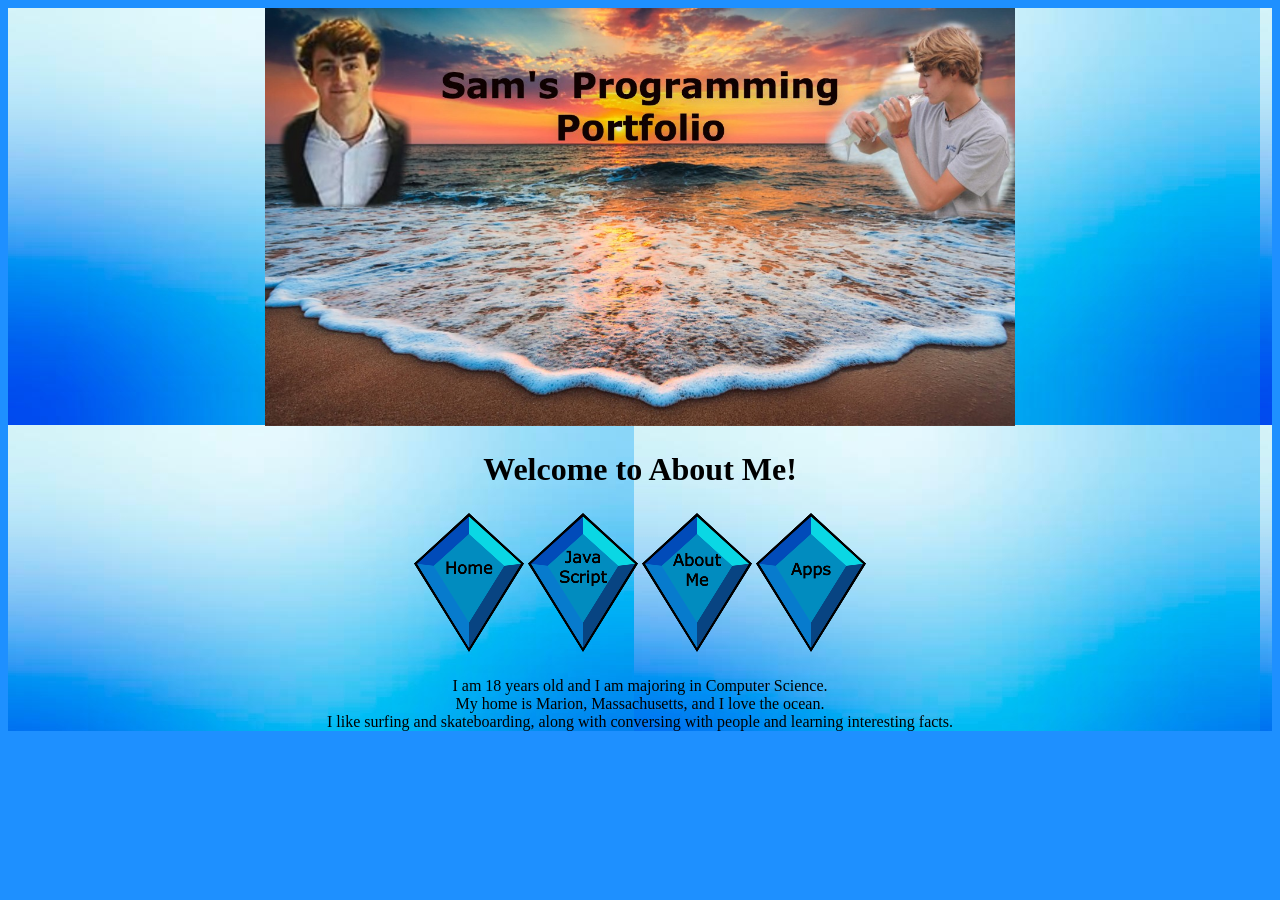
==== about.html @ c41e4c81 "Update about.html" ====
<!DOCTYPE html>
<html>
    <head>
        <meta charset="utf-8">
        <title>About</title>
        <link rel="stylesheet" href="sam.css">

    </head>
<center>

    <body>
        <div style="background-image: url('background3.jpeg');">
        <img src="background2.jpg" width="750px"> 
        <h1>Welcome to About Me!</h1>
        <table>
            <thead>
                <tr>
                    <th><a href="https://sgryska21.github.io/index.html"><img src="ActualHomeButton.png"></th></a>
                    <th><a href="https://sgryska21.github.io/javascript.html"><img src="ActualJavaScriptButton.png"></th></a>
                    <th><a href="https://sgryska21.github.io/about.html"><img src="ActualAboutMeButton.png"></th></a>
                    <th><a href="https://sgryska21.github.io/apps.html"><img src="AppsButton.png"></th></a>
                </tr>
            </thead>
            <tbody>
                <tr>
                    
                </tr>
                
                
            </tbody>
        </table>
      <p>
        I am 18 years old and I am majoring in Computer Science.
        <br>
        My home is Marion, Massachusetts, and I love the ocean.
        <br>
        I like surfing and skateboarding, along with conversing with people and learning interesting facts.
      </p>
            
</center>

    </body>
</html>
---- sam.css ----
body {
  background-color: dodgerblue;
}
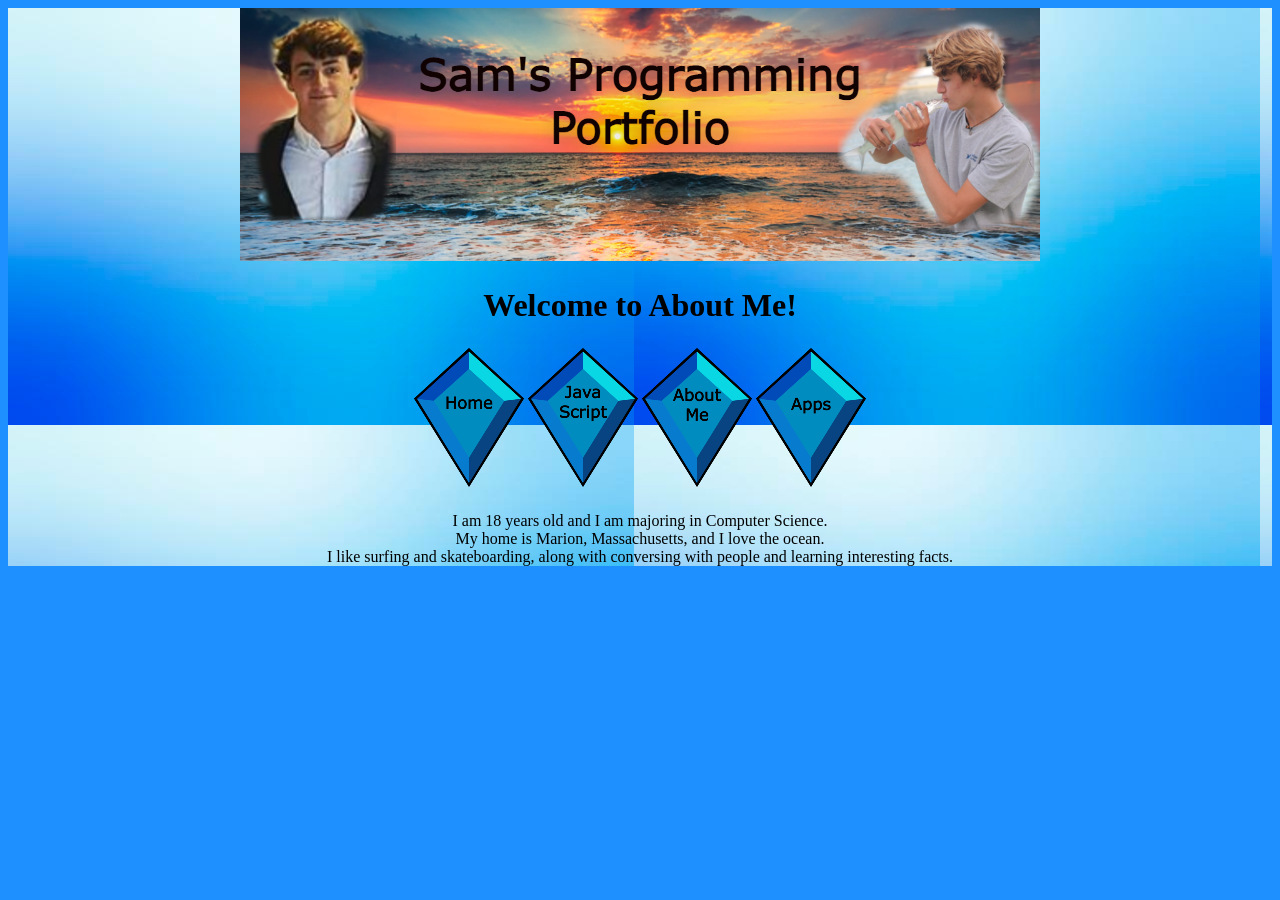
==== commit e94a8abe: "Update about.html" ====
--- a/about.html
+++ b/about.html
@@ -10,7 +10,7 @@
 
     <body>
         <div style="background-image: url('background3.jpeg');">
-        <img src="background2.jpg" width="750px"> 
+        <img src="banner.png" width="800px"> 
         <h1>Welcome to About Me!</h1>
         <table>
             <thead>
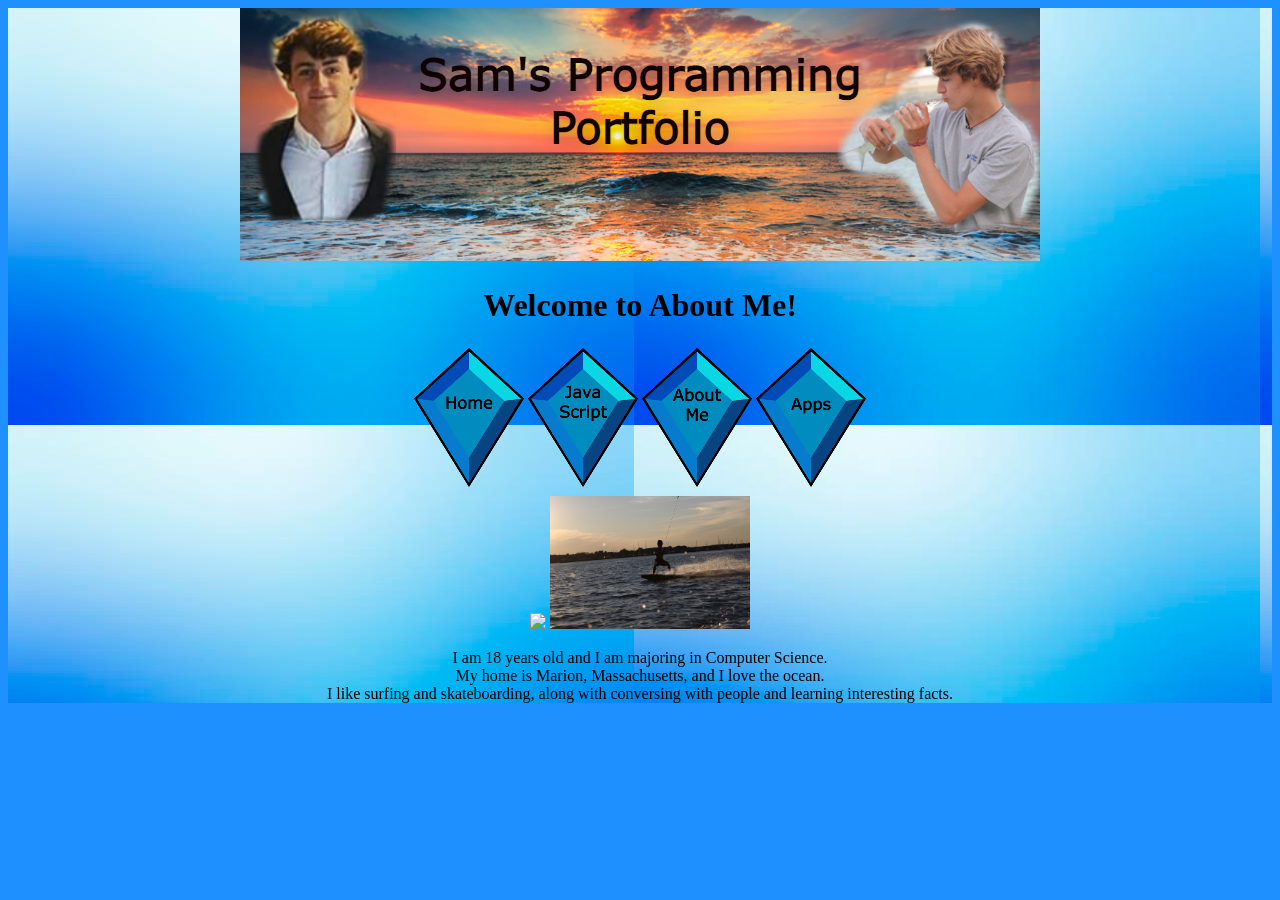
==== commit 849dc2ab: "Update about.html" ====
--- a/about.html
+++ b/about.html
@@ -29,6 +29,9 @@
                 
             </tbody>
         </table>
+      <img src="Mahi on the Line" width="200px" float="right">
+      <img src="DigDeep.jpg" width="200px float="left">
+
       <p>
         I am 18 years old and I am majoring in Computer Science.
         <br>
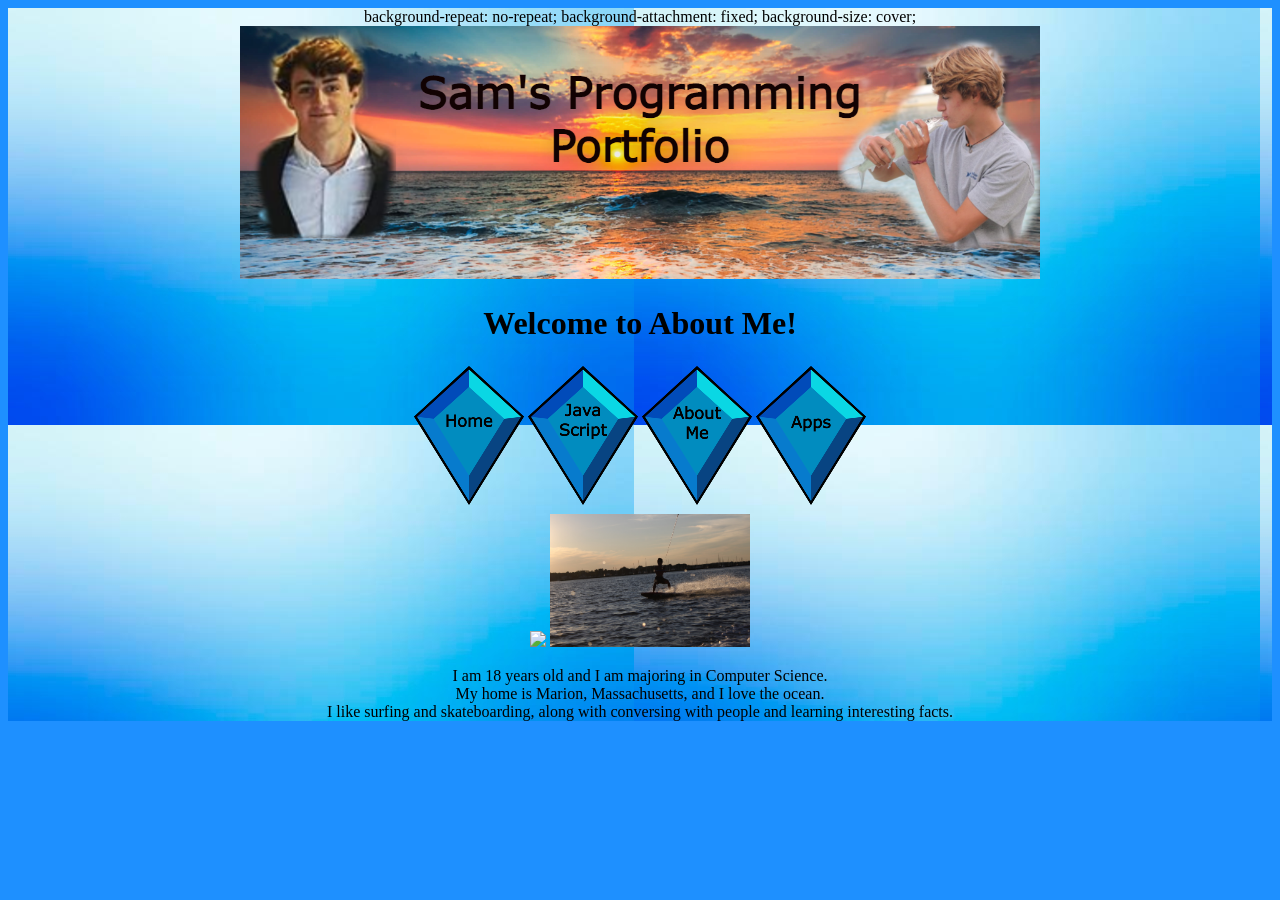
==== commit 3c1afb62: "Update about.html" ====
--- a/about.html
+++ b/about.html
@@ -4,12 +4,24 @@
         <meta charset="utf-8">
         <title>About</title>
         <link rel="stylesheet" href="sam.css">
+        <style>
+            body {
+            background-image:url("background3.jpeg")
+            background-repeat: no-repeat;
+            background-attachment: fixed;
+            background-size: cover;
+            }
+        </style>
+                
 
     </head>
 <center>
 
     <body>
         <div style="background-image: url('background3.jpeg');">
+            background-repeat: no-repeat;
+            background-attachment: fixed;
+            background-size: cover;
         <img src="banner.png" width="800px"> 
         <h1>Welcome to About Me!</h1>
         <table>
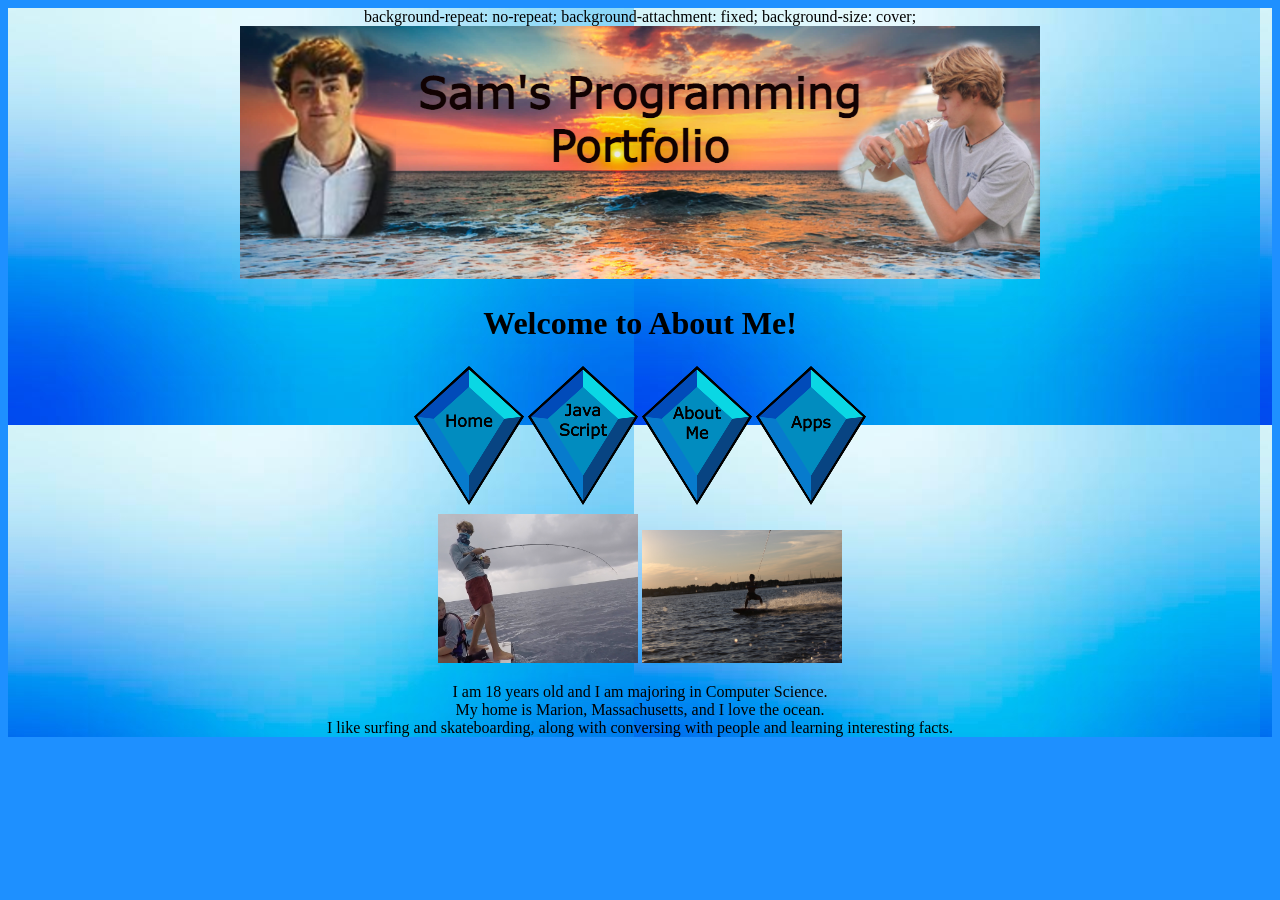
==== commit 2d267839: "Update about.html" ====
--- a/about.html
+++ b/about.html
@@ -41,7 +41,7 @@
                 
             </tbody>
         </table>
-      <img src="Mahi on the Line" width="200px" float="right">
+      <img src="Mahi on the Line.png" width="200px" float="right">
       <img src="DigDeep.jpg" width="200px float="left">
 
       <p>
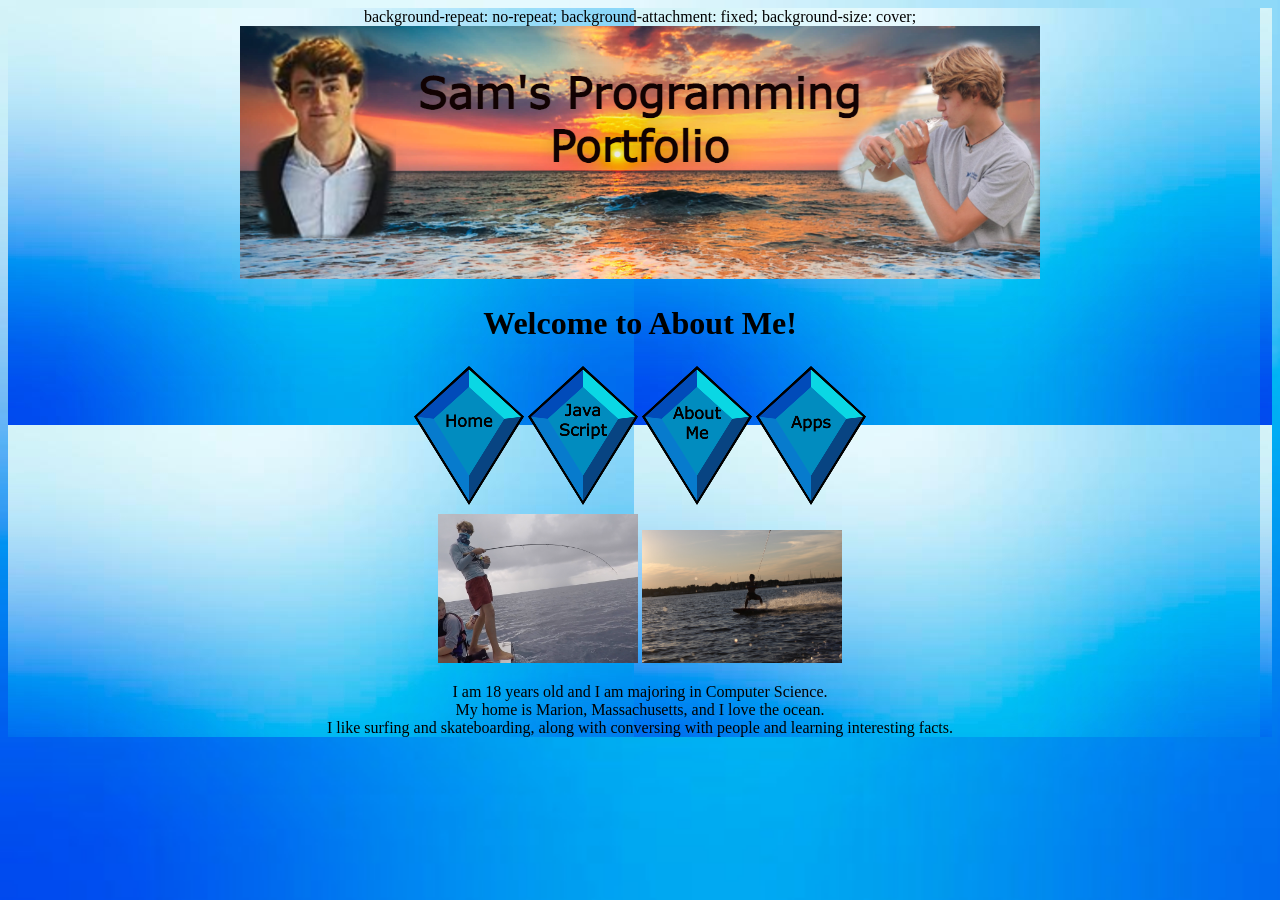
==== commit f44f9d79: "Update about.html" ====
--- a/about.html
+++ b/about.html
@@ -6,7 +6,7 @@
         <link rel="stylesheet" href="sam.css">
         <style>
             body {
-            background-image:url("background3.jpeg")
+            background-image: url("background3.jpeg");
             background-repeat: no-repeat;
             background-attachment: fixed;
             background-size: cover;
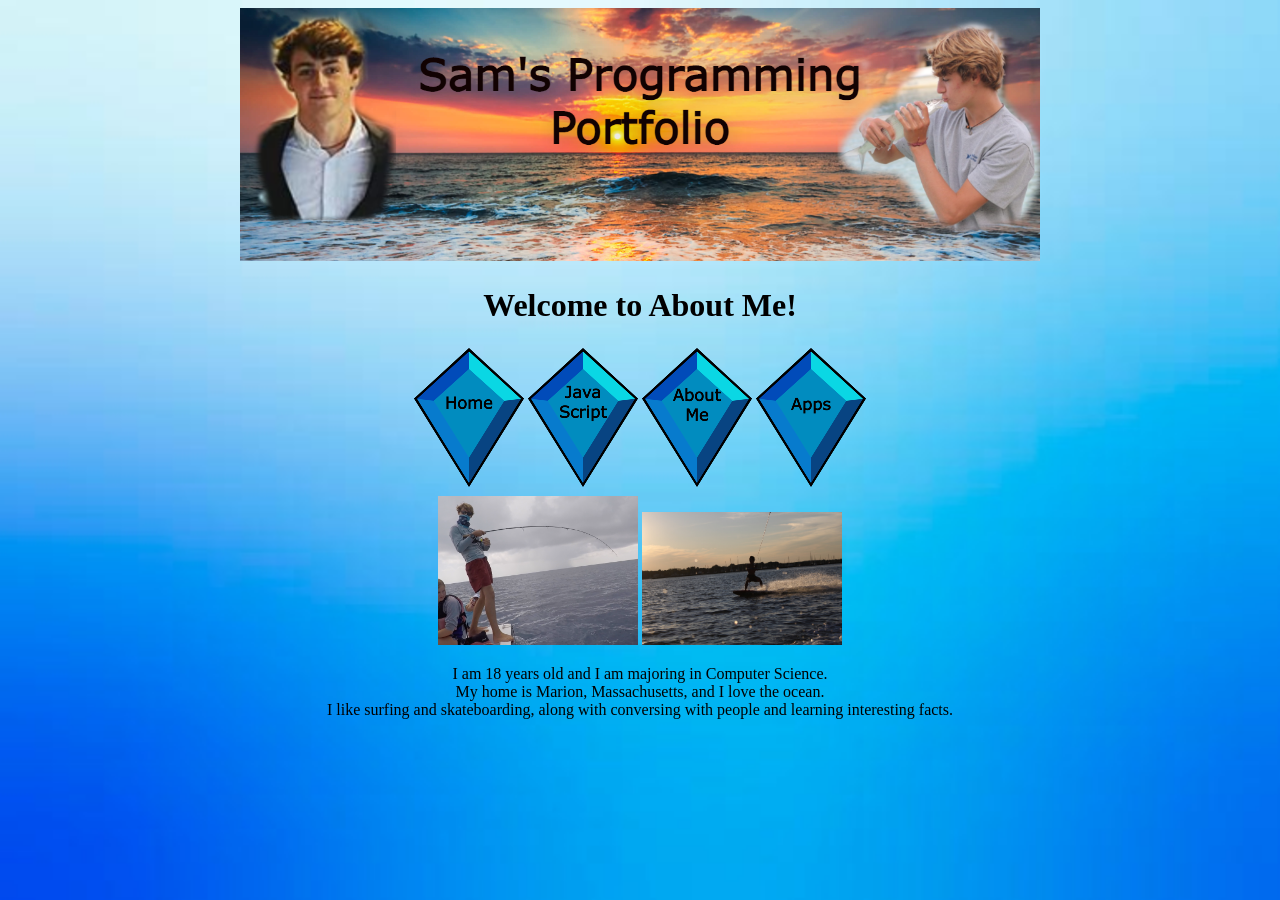
==== commit d52e30c3: "Update about.html" ====
--- a/about.html
+++ b/about.html
@@ -6,7 +6,7 @@
         <link rel="stylesheet" href="sam.css">
         <style>
             body {
-            background-image: url("background3.jpeg");
+            background-image: url(background3.jpeg);
             background-repeat: no-repeat;
             background-attachment: fixed;
             background-size: cover;
@@ -18,10 +18,7 @@
 <center>
 
     <body>
-        <div style="background-image: url('background3.jpeg');">
-            background-repeat: no-repeat;
-            background-attachment: fixed;
-            background-size: cover;
+        
         <img src="banner.png" width="800px"> 
         <h1>Welcome to About Me!</h1>
         <table>
@@ -41,8 +38,9 @@
                 
             </tbody>
         </table>
-      <img src="Mahi on the Line.png" width="200px" float="right">
-      <img src="DigDeep.jpg" width="200px float="left">
+      <img src="Mahi on the Line.png" width="200px" float="right" margin="right">
+      <img src="DigDeep.jpg" width="200px float="left" margin="left">
+
 
       <p>
         I am 18 years old and I am majoring in Computer Science.
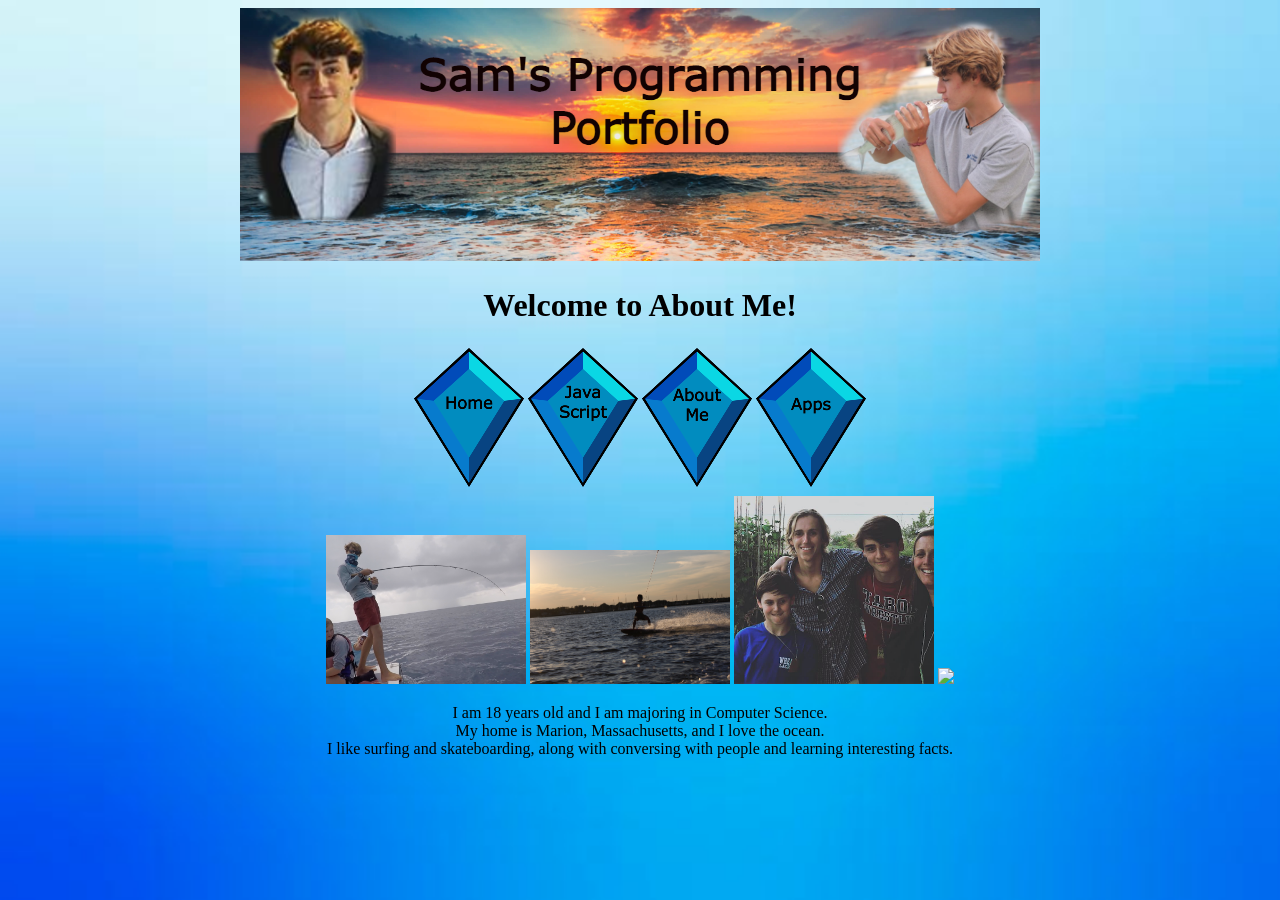
==== commit 860e2bd1: "Update about.html" ====
--- a/about.html
+++ b/about.html
@@ -39,7 +39,9 @@
             </tbody>
         </table>
       <img src="Mahi on the Line.png" width="200px" float="right" margin="right">
-      <img src="DigDeep.jpg" width="200px float="left" margin="left">
+      <img src="DigDeep.jpg" width="200px" float="left" margin="left">
+      <img src="BROS.png" width="200px" float="left" margin="left">
+      <img src="BonefishHolding.JPG" width="200px" float="left" margin="left">
 
 
       <p>
